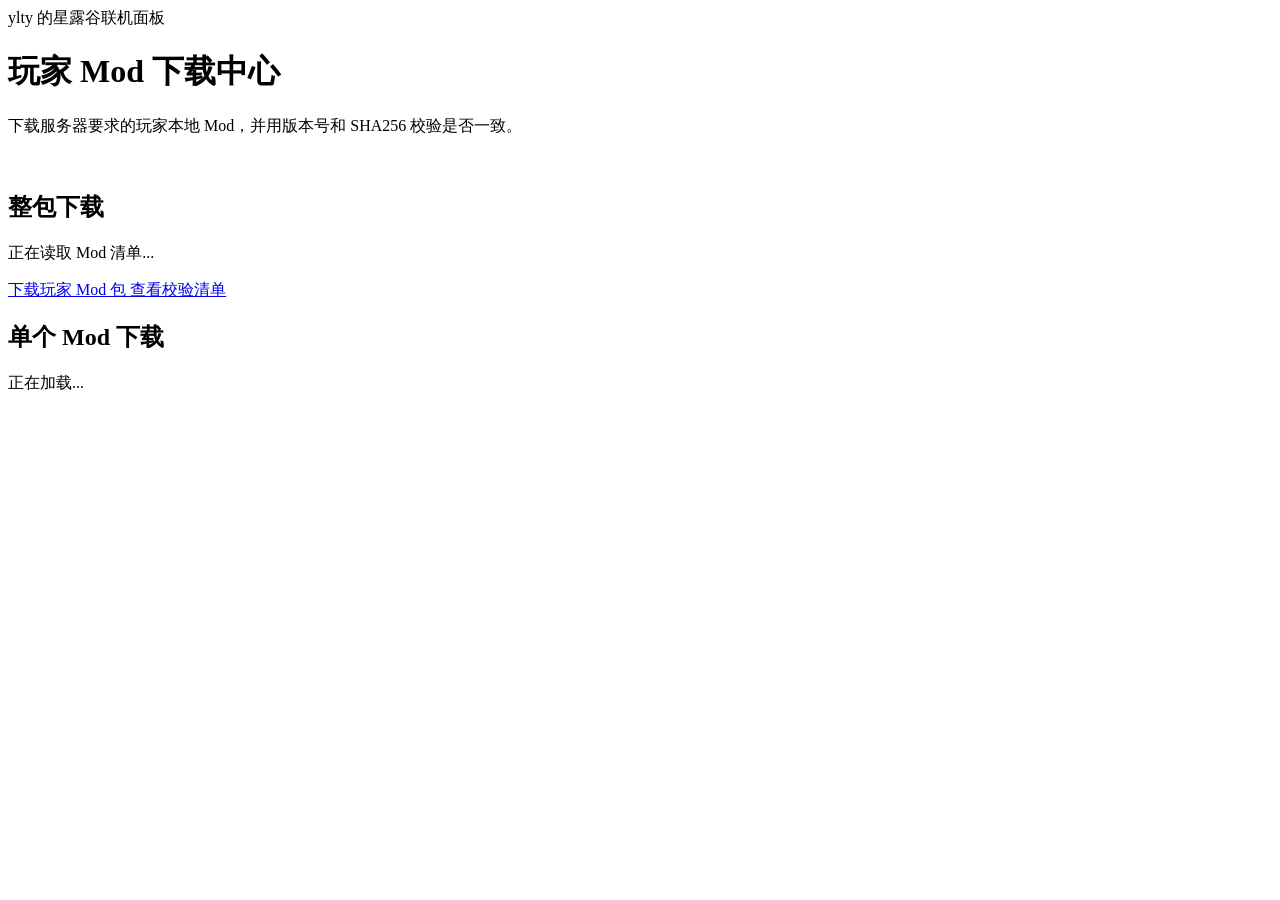
==== docker/web-panel/public/player-mods.html @ e30e90c6 "Add player mod center and diagnostics" ====
<!DOCTYPE html>
<html lang="zh-CN">
<head>
  <meta charset="UTF-8">
  <meta name="viewport" content="width=device-width, initial-scale=1.0">
  <title>ylty 星露谷玩家 Mod 下载</title>
  <link rel="icon" type="image/png" href="/favicon.png">
  <script>
    (() => {
      const savedTheme = localStorage.getItem('panel_theme');
      const theme = savedTheme === 'light' || savedTheme === 'dark'
        ? savedTheme
        : (window.matchMedia && window.matchMedia('(prefers-color-scheme: light)').matches ? 'light' : 'dark');
      document.documentElement.dataset.theme = theme;
    })();
  </script>
  <link rel="stylesheet" href="/css/style.css">
  <link rel="stylesheet" href="/css/stardew-theme.css">
</head>
<body class="player-public-page">
  <main class="player-download-shell">
    <header class="player-download-header">
      <div>
        <div class="public-eyebrow">ylty 的星露谷联机面板</div>
        <h1>玩家 Mod 下载中心</h1>
        <p>下载服务器要求的玩家本地 Mod，并用版本号和 SHA256 校验是否一致。</p>
      </div>
      <img src="/favicon.png" alt="" class="player-download-logo">
    </header>

    <section class="card public-pack-card">
      <div>
        <h2>整包下载</h2>
        <p id="packStatus">正在读取 Mod 清单...</p>
      </div>
      <div class="public-actions">
        <a class="btn btn-success" id="downloadPackBtn" href="/api/public/mods/client-pack">
          下载玩家 Mod 包
        </a>
        <a class="btn btn-muted" id="manifestBtn" href="/api/public/mods/manifest.json">
          查看校验清单
        </a>
      </div>
    </section>

    <section class="card">
      <div class="section-header">
        <h2>单个 Mod 下载</h2>
        <div id="manifestMeta" class="public-meta"></div>
      </div>
      <div id="publicModsList" class="public-mods-list">
        <div class="empty-state">正在加载...</div>
      </div>
    </section>
  </main>

  <script src="/js/player-mods.js"></script>
</body>
</html>
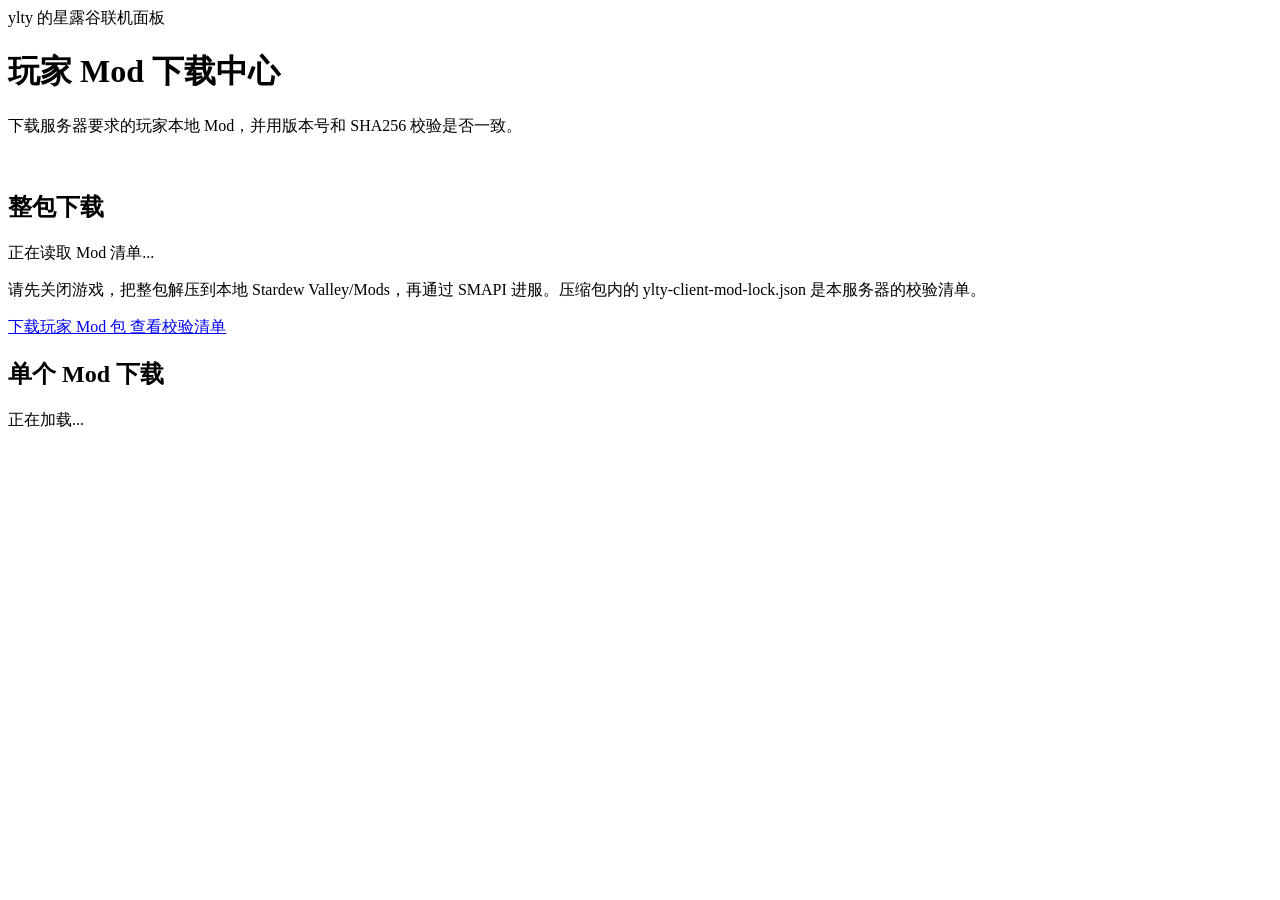
==== commit 149df2e1: "Add client mod parity lock for join diagnostics" ====
--- a/docker/web-panel/public/player-mods.html
+++ b/docker/web-panel/public/player-mods.html
@@ -32,6 +32,8 @@
       <div>
         <h2>整包下载</h2>
         <p id="packStatus">正在读取 Mod 清单...</p>
+        <div id="packFingerprint" class="checksum-line"></div>
+        <p class="public-install-note">请先关闭游戏，把整包解压到本地 Stardew Valley/Mods，再通过 SMAPI 进服。压缩包内的 ylty-client-mod-lock.json 是本服务器的校验清单。</p>
       </div>
       <div class="public-actions">
         <a class="btn btn-success" id="downloadPackBtn" href="/api/public/mods/client-pack">
